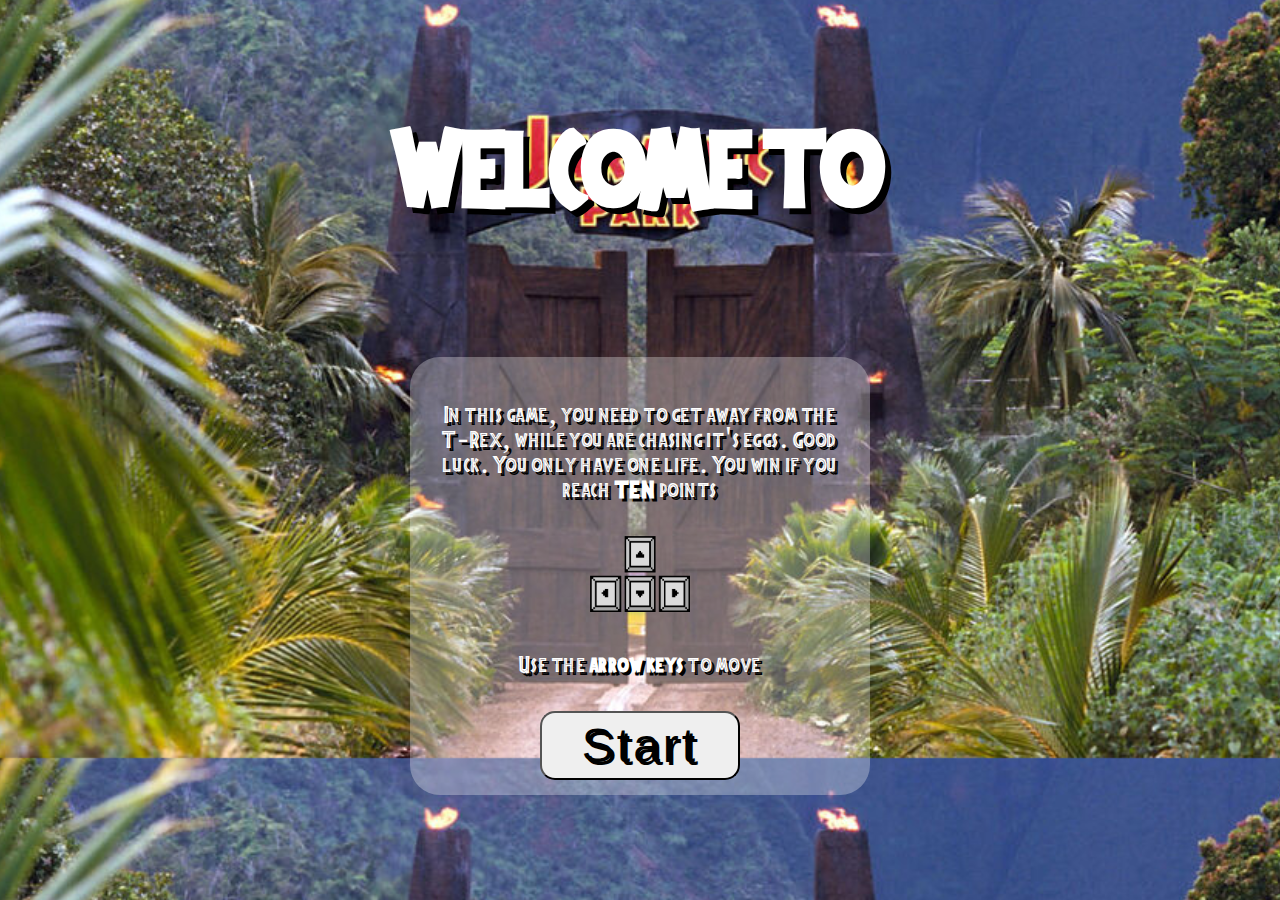
==== index.html @ 3423305d "display rearranged, welcome-page styled" ====
<!DOCTYPE html>
<html lang="en">

<head>
    <meta charset="UTF-8">
    <meta http-equiv="X-UA-Compatible" content="IE=edge">
    <meta name="viewport" content="width=device-width, initial-scale=1.0">
    <title>Dino Game</title>

    <link href="https://cdn.jsdelivr.net/npm/bootstrap@5.1.0/dist/css/bootstrap.min.css" rel="stylesheet"
        integrity="sha384-KyZXEAg3QhqLMpG8r+8fhAXLRk2vvoC2f3B09zVXn8CA5QIVfZOJ3BCsw2P0p/We" crossorigin="anonymous">
    <link rel="stylesheet" href="/styles/style.css">
</head>

<body>
    <div id="welcome-page" class="container">
        <h1>WELCOME TO</h1>
        <div id="welcome-page-instructions">
            <p>In this game, you need to get away from the T-Rex, while you are chasing it's eggs. Good luck. You only
                have
                one life. You win if you reach <b>TEN</b> points</p>
            <img id="arrows" src="/images/arrows.png" alt="">
            <p>Use the <b> arrow keys</b> to move</p>
            <button class="btn btn-lg btn-success" id="start">Start</button>
        </div>
    </div>

    <div class="container game-container" id="game-board">
        <canvas class="container" id="canvas" width="1500" height="650">
        </canvas>
        <div class="container" id="win-page">
            <img id="winner-cup" src="/images/winnerCup.png" alt="">
            <h1>YOU WON!!</h1>
            <p class="text-center">Congratulations! You stole the eggs before the T-Rex could catch you!</p>
            <button class="btn btn-lg btn-dark">Play Again</button>
        </div>
        <div class="container" id="lose-page">
            <img src="/images/loser.gif" alt="">
            <h1>YOU LOST!</h1>
            <p>Do you want to try again?</p>
            <button class="btn btn-lg btn-dark">Play Again</button>

        </div>
    </div>





    <!-- <div class="container">
        <img src="/images/grass.jpeg" alt="">
    </div> -->

    <script src="/js/car.js"></script>
    <script src="/js/background.js"></script>
    <script src="/js/egg.js"></script>
    <script src="/js/dino.js"></script>
    <script src="/js/index.js"></script>

    <script src="https://cdn.jsdelivr.net/npm/bootstrap@5.1.0/dist/js/bootstrap.bundle.min.js"
        integrity="sha384-U1DAWAznBHeqEIlVSCgzq+c9gqGAJn5c/t99JyeKa9xxaYpSvHU5awsuZVVFIhvj" crossorigin="anonymous">
    </script>
</body>

</html>
---- styles/style.css ----
@font-face {
    font-family: jurassicFont;
    src: url('/jurassic-park/Jurassic\ Park.ttf');
}


body {
    background-color: white;
    background-image: url('/images/bg2.jpg');
    /* background-repeat: no-repeat; */
    background-size: cover;
    background-position-x: center;
    background-position-y: -45px;
    z-index: -1;
}


/* WELCOMING PAGE */
#welcome-page {
    /* display: none; */
    font-family: jurassicFont;
    letter-spacing: 1.5px;
    color: white;
    text-shadow: 3px 3px black;
    /* text-decoration: 1px black; */
    position: relative;
    /* height: 600px; */
}

.container {
    position: absolute;
    display: flex;
    flex-direction: column;
    align-items: center;
    justify-content: center;
}

#welcome-page-instructions {
    width: 400px;
    display: flex;
    flex-direction: column;
    line-height: 25px;
    align-items: center;
    text-align: center;
    background-color: rgba(255, 255, 255, 0.3);
    border-radius: 30px;
    padding: 15px 30px 15px 30px;

}

h1 {
    font-size: 9rem;
    margin-bottom: 110px;
    text-shadow: 6px 6px black;
}

p {
    font-size: 2rem;
}

#arrows {
    width: 100px;
    padding-bottom: 10px;
}

#start {
    padding: 5px 40px 5px 40px;
    font-size: 3rem;
    letter-spacing: 3px;
    text-align: center;
    border-radius: 15px;
    text-shadow: 3px 3px black;
}

/* GAME DISPLAY */
.game-container {
    position: absolute;
    display: flex;
    flex-direction: column;
    align-items: center;
    justify-content: center;
}

#game-board {
    display: none;
    margin-top: 40px;
    position: relative;
}

#canvas {
    border-radius: 60px;
    margin: 60px;

}


/* WIN DISPLAY */
#win-page {
    display: none;
    z-index: 1;
    margin-top: 50px;
    width: 500px;
    background-color: transparent;
    border-radius: 30px;
}

#winner-cup {
    width: 80%;
}


/* LOSE DISPLAY */
#lose-page {
    display: none;
    z-index: 1
}
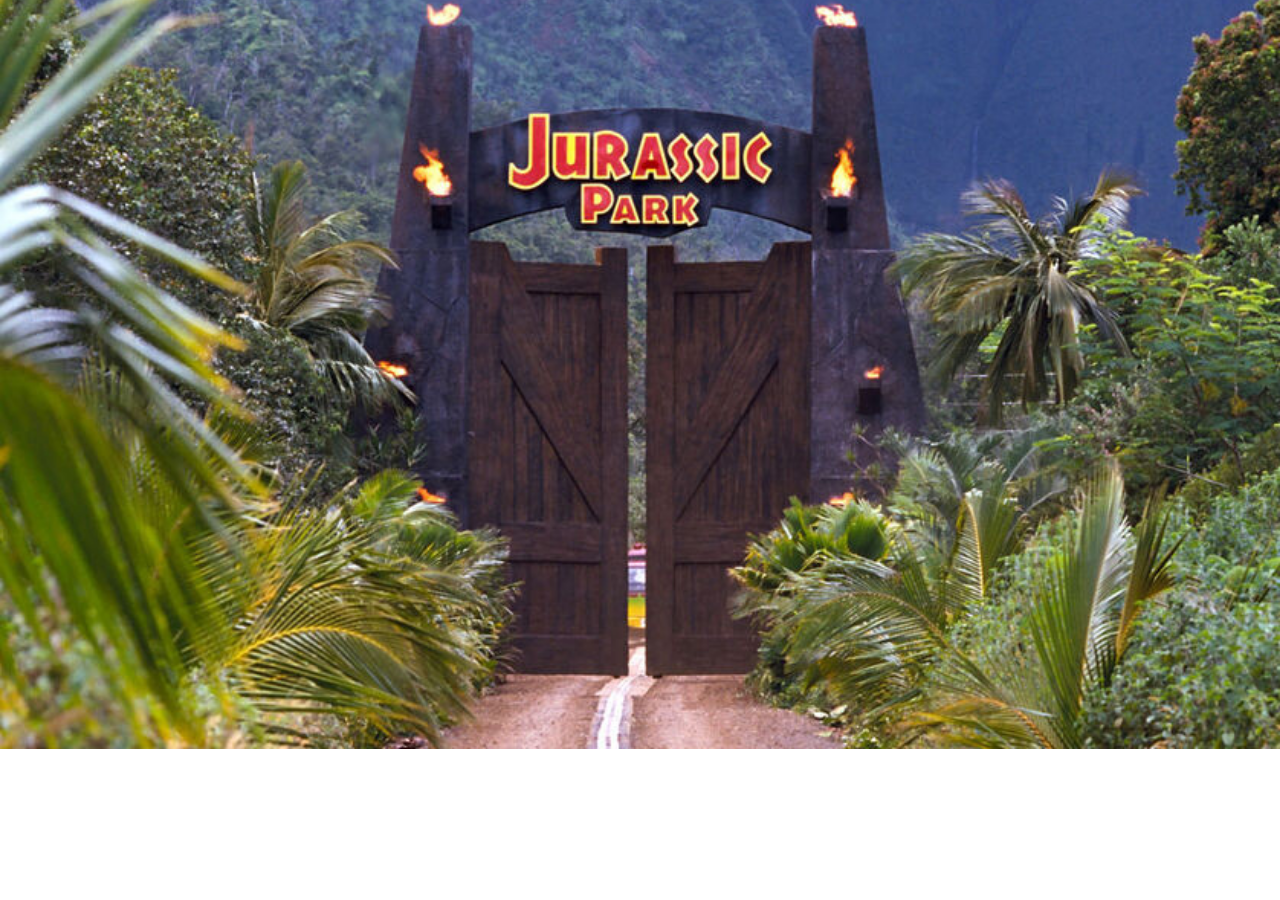
==== commit 0860f902: "page displays look similar" ====
--- a/index.html
+++ b/index.html
@@ -13,33 +13,44 @@
 </head>
 
 <body>
+    <!-- WELCOME PAGE -->
     <div id="welcome-page" class="container">
         <h1>WELCOME TO</h1>
-        <div id="welcome-page-instructions">
+        <div class="page-text">
             <p>In this game, you need to get away from the T-Rex, while you are chasing it's eggs. Good luck. You only
                 have
                 one life. You win if you reach <b>TEN</b> points</p>
             <img id="arrows" src="/images/arrows.png" alt="">
             <p>Use the <b> arrow keys</b> to move</p>
-            <button class="btn btn-lg btn-success" id="start">Start</button>
+            <button class="btn btn-lg btn-success" id="button-display">Start</button>
+        </div>
+    </div>
+    <!-- GAME BOARD -->
+    <div class="container game-container" id="game-board">
+        <canvas class="container" id="canvas" width="1500" height="650">
+        </canvas>
+    </div>
+
+    <!-- WINNER PAGE -->
+    <div id="win-page" class="container">
+        <h1>YOU WON</h1>
+        <div class="page-text">
+            <img id="winner-gif" src="/images/wingif.gif" alt="">
+            <p>Congratulations! You stole the eggs before the T-Rex could catch you!</p>
+            <p>Use the <b> arrow keys</b> to move</p>
+            <button id="button-display" class="btn btn-lg btn-dar">Play Again</button>
         </div>
     </div>
 
-    <div class="container game-container" id="game-board">
-        <canvas class="container" id="canvas" width="1500" height="650">
-        </canvas>
-        <div class="container" id="win-page">
-            <img id="winner-cup" src="/images/winnerCup.png" alt="">
-            <h1>YOU WON!!</h1>
-            <p class="text-center">Congratulations! You stole the eggs before the T-Rex could catch you!</p>
-            <button class="btn btn-lg btn-dark">Play Again</button>
-        </div>
-        <div class="container" id="lose-page">
-            <img src="/images/loser.gif" alt="">
-            <h1>YOU LOST!</h1>
+
+    <!-- LOSER PAGE -->
+    <div id="lose-page" class="container">
+        <h1>YOU LOST</h1>
+        <div class="page-text">
+            <img id="loser-gif" src="/images/loser.gif" alt="">
+            <p>The T-Rex ate you!</p>
             <p>Do you want to try again?</p>
-            <button class="btn btn-lg btn-dark">Play Again</button>
-
+            <button id="button-display" class="btn btn-lg btn-dark">Play Again</button>
         </div>
     </div>
 
@@ -47,9 +58,7 @@
 
 
 
-    <!-- <div class="container">
-        <img src="/images/grass.jpeg" alt="">
-    </div> -->
+
 
     <script src="/js/car.js"></script>
     <script src="/js/background.js"></script>
--- a/styles/style.css
+++ b/styles/style.css
@@ -7,24 +7,21 @@
 body {
     background-color: white;
     background-image: url('/images/bg2.jpg');
-    /* background-repeat: no-repeat; */
     background-size: cover;
     background-position-x: center;
+    background-repeat: no-repeat;
     background-position-y: -45px;
-    z-index: -1;
 }
 
 
 /* WELCOMING PAGE */
 #welcome-page {
-    /* display: none; */
+    display: none;
     font-family: jurassicFont;
     letter-spacing: 1.5px;
     color: white;
     text-shadow: 3px 3px black;
-    /* text-decoration: 1px black; */
     position: relative;
-    /* height: 600px; */
 }
 
 .container {
@@ -63,7 +60,7 @@
     padding-bottom: 10px;
 }
 
-#start {
+#button-display {
     padding: 5px 40px 5px 40px;
     font-size: 3rem;
     letter-spacing: 3px;
@@ -79,38 +76,94 @@
     flex-direction: column;
     align-items: center;
     justify-content: center;
+    height: 600px;
 }
 
 #game-board {
     display: none;
     margin-top: 40px;
     position: relative;
+
 }
 
 #canvas {
     border-radius: 60px;
+    border: 8px solid white;
     margin: 60px;
-
+    padding: 0
 }
 
 
 /* WIN DISPLAY */
 #win-page {
     display: none;
-    z-index: 1;
-    margin-top: 50px;
-    width: 500px;
-    background-color: transparent;
-    border-radius: 30px;
+    font-family: jurassicFont;
+    letter-spacing: 1.5px;
+    color: white;
+    text-shadow: 3px 3px black;
+    position: relative;
 }
 
-#winner-cup {
+.page-text {
+    font-size: 2rem;
+    width: 400px;
+    display: flex;
+    flex-direction: column;
+    line-height: 25px;
+    align-items: center;
+    text-align: center;
+    background-color: rgba(255, 255, 255, 0.3);
+    border-radius: 30px;
+    padding: 15px 30px 15px 30px;
+}
+
+#win-page-text h1 {
+    font-size: 9rem;
+    margin-bottom: 110px;
+    text-shadow: 6px 6px black;
+}
+
+
+
+#winner-gif {
     width: 80%;
+    padding-bottom: 10px;
 }
 
 
 /* LOSE DISPLAY */
+
 #lose-page {
     display: none;
-    z-index: 1
+    font-family: jurassicFont;
+    letter-spacing: 1.5px;
+    color: white;
+    text-shadow: 3px 3px black;
+    position: relative;
+}
+
+#win-page-text {
+    font-size: 2rem;
+    width: 400px;
+    display: flex;
+    flex-direction: column;
+    line-height: 25px;
+    align-items: center;
+    text-align: center;
+    background-color: rgba(255, 255, 255, 0.3);
+    border-radius: 30px;
+    padding: 15px 30px 15px 30px;
+}
+
+#win-page-text h1 {
+    font-size: 9rem;
+    margin-bottom: 110px;
+    text-shadow: 6px 6px black;
+}
+
+
+
+#loser-gif {
+    width: 100%;
+    padding-bottom: 10px;
 }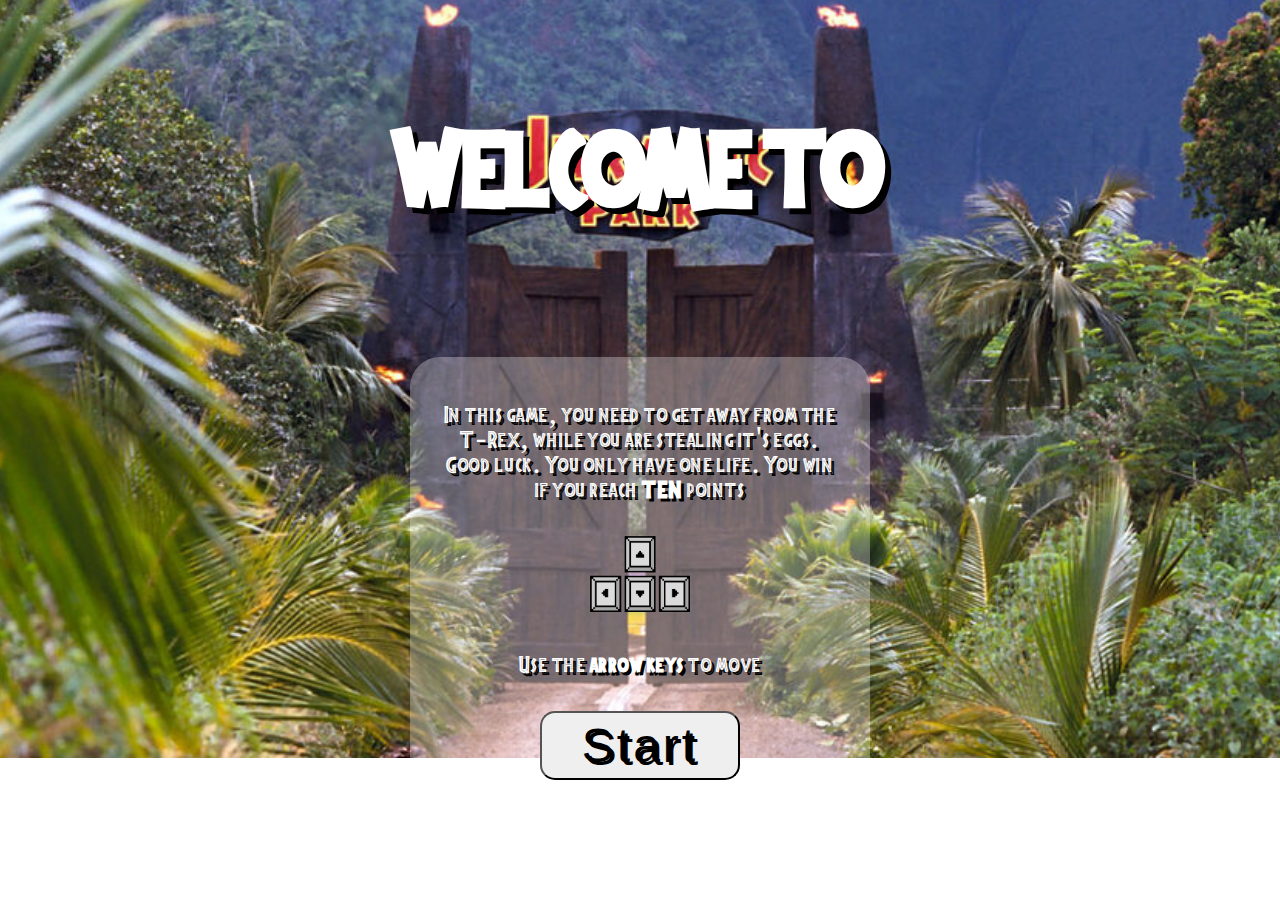
==== commit a6720466: "canvas height changed" ====
--- a/index.html
+++ b/index.html
@@ -5,52 +5,53 @@
     <meta charset="UTF-8">
     <meta http-equiv="X-UA-Compatible" content="IE=edge">
     <meta name="viewport" content="width=device-width, initial-scale=1.0">
-    <title>Dino Game</title>
+    <title>Dino Egg Stealer</title>
 
     <link href="https://cdn.jsdelivr.net/npm/bootstrap@5.1.0/dist/css/bootstrap.min.css" rel="stylesheet"
         integrity="sha384-KyZXEAg3QhqLMpG8r+8fhAXLRk2vvoC2f3B09zVXn8CA5QIVfZOJ3BCsw2P0p/We" crossorigin="anonymous">
-    <link rel="stylesheet" href="/styles/style.css">
+    <link rel="stylesheet" href="./styles/style.css">
 </head>
 
 <body>
+
+
     <!-- WELCOME PAGE -->
-    <div id="welcome-page" class="container">
+    <div id="welcome-page" class=" container1">
         <h1>WELCOME TO</h1>
         <div class="page-text">
-            <p>In this game, you need to get away from the T-Rex, while you are chasing it's eggs. Good luck. You only
-                have
-                one life. You win if you reach <b>TEN</b> points</p>
-            <img id="arrows" src="/images/arrows.png" alt="">
+            <p>In this game, you need to get away from the T-Rex, while you are stealing it's eggs. Good luck.
+                You only have one life. You win if you reach <b>TEN</b> points</p>
+            <img id="arrows" src="./images/arrows.png" alt="">
             <p>Use the <b> arrow keys</b> to move</p>
-            <button class="btn btn-lg btn-success" id="button-display">Start</button>
+            <button class="btn btn-lg btn-success button-display" id="welcome-page-button">Start</button>
         </div>
     </div>
     <!-- GAME BOARD -->
-    <div class="container game-container" id="game-board">
-        <canvas class="container" id="canvas" width="1500" height="650">
+    <div class=" container2 game-container hide" id="game-board">
+        <canvas class="container" id="canvas" width="1500" height="850">
         </canvas>
     </div>
 
     <!-- WINNER PAGE -->
-    <div id="win-page" class="container">
+    <div id="win-page" class=" container3">
         <h1>YOU WON</h1>
         <div class="page-text">
-            <img id="winner-gif" src="/images/wingif.gif" alt="">
+            <img id="winner-gif" src="./images/wingif.gif" alt="">
             <p>Congratulations! You stole the eggs before the T-Rex could catch you!</p>
             <p>Use the <b> arrow keys</b> to move</p>
-            <button id="button-display" class="btn btn-lg btn-dar">Play Again</button>
+            <button id="winner-page-button" class="btn btn-lg btn-dark button-display">Play Again</button>
         </div>
     </div>
 
 
     <!-- LOSER PAGE -->
-    <div id="lose-page" class="container">
+    <div id="lose-page" class=" container4">
         <h1>YOU LOST</h1>
         <div class="page-text">
-            <img id="loser-gif" src="/images/loser.gif" alt="">
+            <img id="loser-gif" src="./images/loser.gif" alt="">
             <p>The T-Rex ate you!</p>
             <p>Do you want to try again?</p>
-            <button id="button-display" class="btn btn-lg btn-dark">Play Again</button>
+            <button id="loser-page-button" class="btn btn-lg btn-dark button-display">Play Again</button>
         </div>
     </div>
 
@@ -60,11 +61,13 @@
 
 
 
-    <script src="/js/car.js"></script>
-    <script src="/js/background.js"></script>
-    <script src="/js/egg.js"></script>
-    <script src="/js/dino.js"></script>
-    <script src="/js/index.js"></script>
+    <script src="./js/sound.js"></script>
+    <script src="./js/game.js"></script>
+    <script src="./js/car.js"></script>
+    <script src="./js/background.js"></script>
+    <script src="./js/egg.js"></script>
+    <script src="./js/dino.js"></script>
+    <script src="./js/index.js"></script>
 
     <script src="https://cdn.jsdelivr.net/npm/bootstrap@5.1.0/dist/js/bootstrap.bundle.min.js"
         integrity="sha384-U1DAWAznBHeqEIlVSCgzq+c9gqGAJn5c/t99JyeKa9xxaYpSvHU5awsuZVVFIhvj" crossorigin="anonymous">
--- a/styles/style.css
+++ b/styles/style.css
@@ -1,22 +1,38 @@
 @font-face {
     font-family: jurassicFont;
-    src: url('/jurassic-park/Jurassic\ Park.ttf');
-}
-
+    src: url('../jurassic-park/Jurassic\ Park.ttf');
+}
+
+.hide {
+    display: none;
+}
 
 body {
     background-color: white;
-    background-image: url('/images/bg2.jpg');
+    background-image: url('../images/bg2.jpg');
     background-size: cover;
     background-position-x: center;
     background-repeat: no-repeat;
     background-position-y: -45px;
 }
 
+.button-display {
+    padding: 5px 40px 5px 40px;
+    font-size: 3rem;
+    letter-spacing: 3px;
+    text-align: center;
+    border-radius: 15px;
+    text-shadow: 3px 3px black;
+    transition: transform .2s
+}
+
+.button-display:hover {
+    transform: scale(1.1)
+}
 
 /* WELCOMING PAGE */
 #welcome-page {
-    display: none;
+
     font-family: jurassicFont;
     letter-spacing: 1.5px;
     color: white;
@@ -24,7 +40,31 @@
     position: relative;
 }
 
-.container {
+.container1 {
+    position: absolute;
+    display: flex;
+    flex-direction: column;
+    align-items: center;
+    justify-content: center;
+}
+
+.container2 {
+    position: absolute;
+    display: flex;
+    flex-direction: column;
+    align-items: center;
+    justify-content: center;
+}
+
+.container3 {
+    position: absolute;
+    display: flex;
+    flex-direction: column;
+    align-items: center;
+    justify-content: center;
+}
+
+.container4 {
     position: absolute;
     display: flex;
     flex-direction: column;
@@ -60,18 +100,10 @@
     padding-bottom: 10px;
 }
 
-#button-display {
-    padding: 5px 40px 5px 40px;
-    font-size: 3rem;
-    letter-spacing: 3px;
-    text-align: center;
-    border-radius: 15px;
-    text-shadow: 3px 3px black;
-}
 
 /* GAME DISPLAY */
 .game-container {
-    position: absolute;
+    /* position: absolute; */
     display: flex;
     flex-direction: column;
     align-items: center;
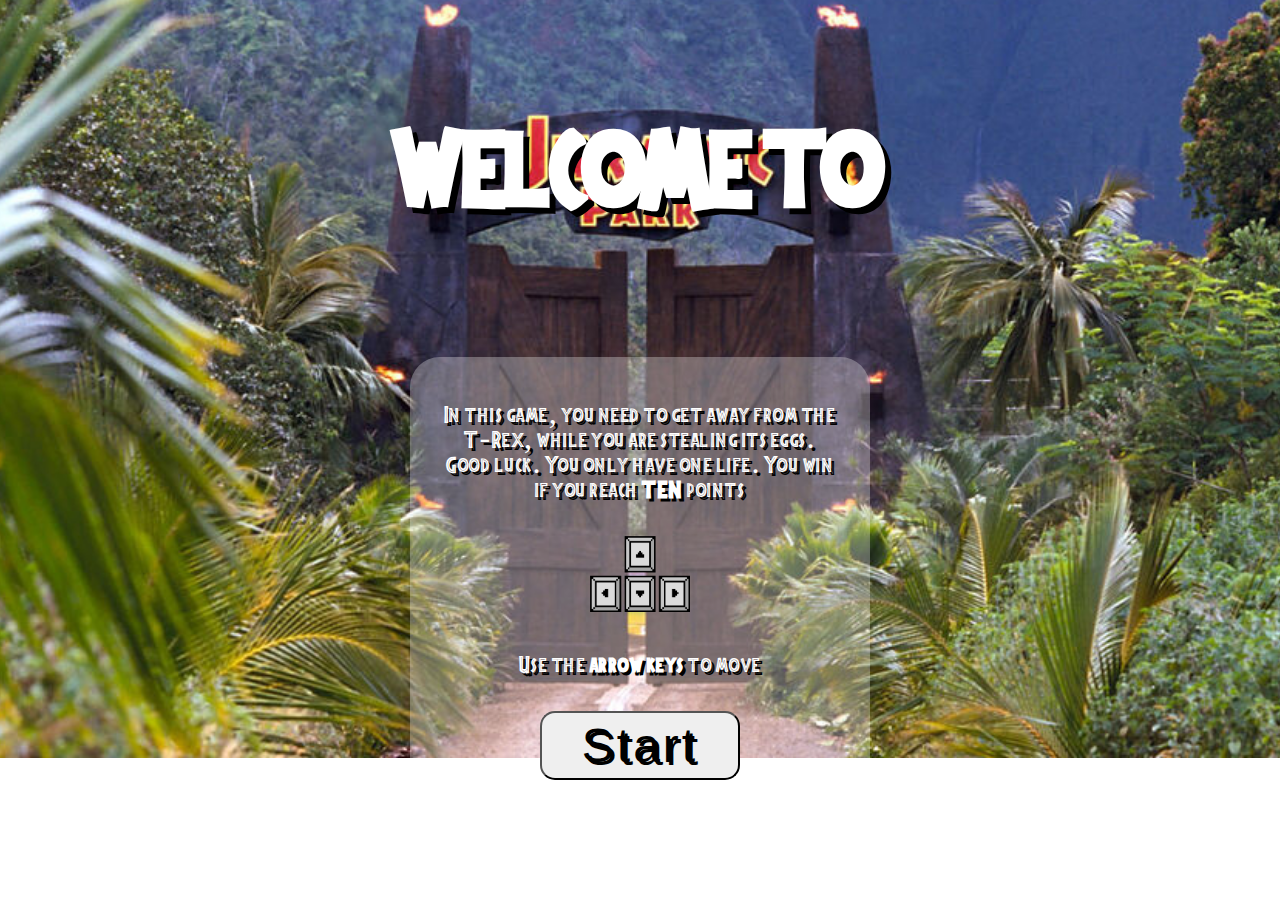
==== commit 963a278e: "spelling correction" ====
--- a/index.html
+++ b/index.html
@@ -19,7 +19,7 @@
     <div id="welcome-page" class=" container1">
         <h1>WELCOME TO</h1>
         <div class="page-text">
-            <p>In this game, you need to get away from the T-Rex, while you are stealing it's eggs. Good luck.
+            <p>In this game, you need to get away from the T-Rex, while you are stealing its eggs. Good luck.
                 You only have one life. You win if you reach <b>TEN</b> points</p>
             <img id="arrows" src="./images/arrows.png" alt="">
             <p>Use the <b> arrow keys</b> to move</p>
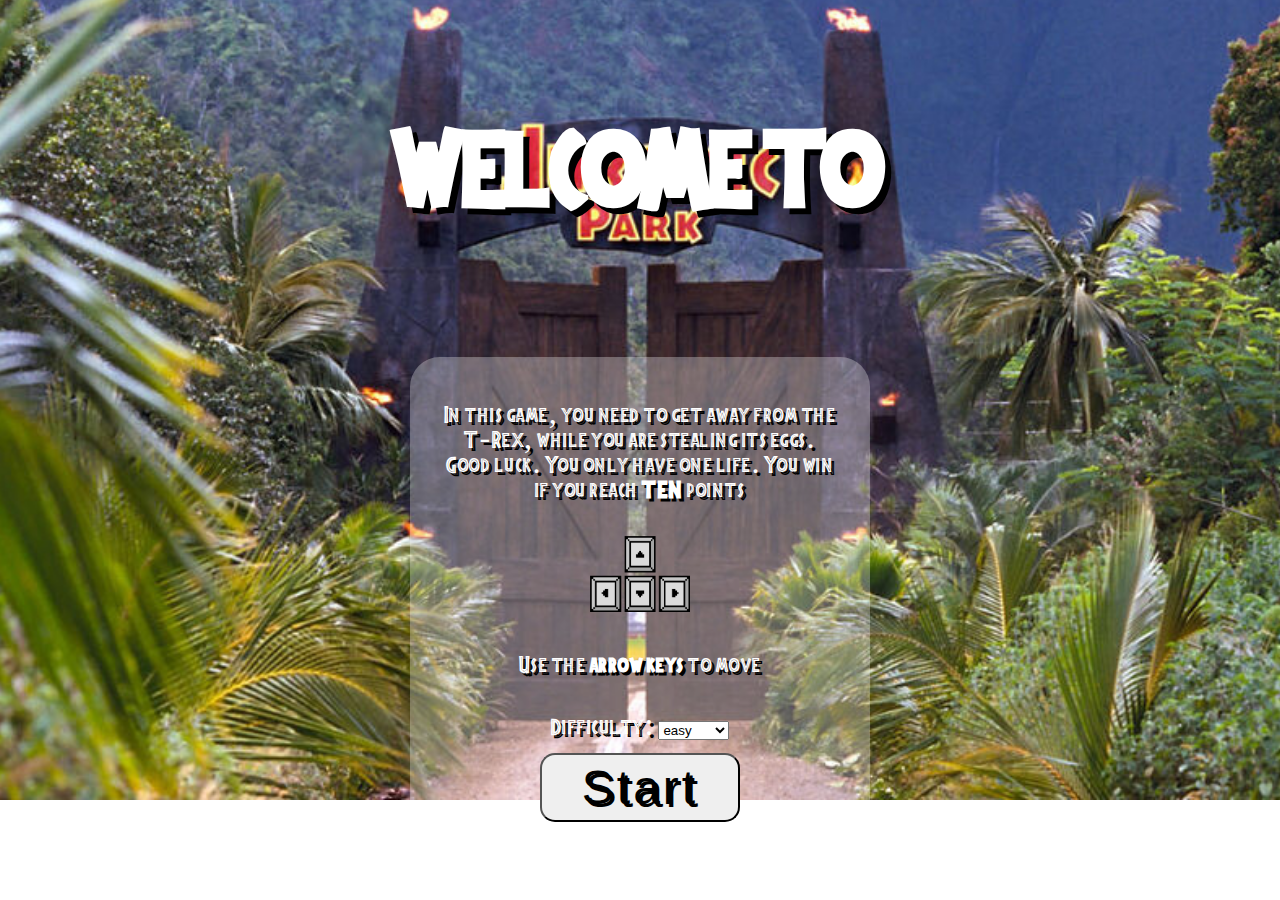
==== commit 21503de4: "difficulty display on start page" ====
--- a/index.html
+++ b/index.html
@@ -23,6 +23,38 @@
                 You only have one life. You win if you reach <b>TEN</b> points</p>
             <img id="arrows" src="./images/arrows.png" alt="">
             <p>Use the <b> arrow keys</b> to move</p>
+            <!-- <div> -->
+            <div id="difficulty-div">Difficulty:
+                <select name="difficulty" id="difficulty">
+                    <option value="easy">easy</option>
+                    <option value="medium">medium</option>
+                    <option value="hard">hard</option>
+                    <option value="extreme">extreme</option>
+                </select>
+            </div>
+            <!-- <div class="form-check form-check-inline">
+                    <input class="form-check-input" name="inlineRadioOptions" type="radio" id="inlineCheckbox1"
+                        value="easy" checked>
+                    <label class="form-check-label" for="inlineCheckbox1">Easy</label>
+                </div>
+                <div class="form-check form-check-inline">
+                    <input class="form-check-input" name="inlineRadioOptions" type="radio" id="inlineCheckbox2"
+                        value="medium">
+                    <label class="form-check-label" for="inlineCheckbox2">Medium</label>
+                </div>
+                <div class="form-check form-check-inline">
+                    <input class="form-check-input" name="inlineRadioOptions" type="radio" id="inlineCheckbox3"
+                        value="hard">
+                    <label class="form-check-label" for="inlineCheckbox3">Hard</label>
+                </div>
+                <div class="form-check form-check-inline">
+                    <input class="form-check-input" name="inlineRadioOptions" type="radio" id="inlineCheckbox4"
+                        value="extreme">
+                    <label class="form-check-label" for="inlineCheckbox4">Extreme</label>
+                </div> -->
+
+
+            <!-- </div> -->
             <button class="btn btn-lg btn-success button-display" id="welcome-page-button">Start</button>
         </div>
     </div>
--- a/styles/style.css
+++ b/styles/style.css
@@ -100,6 +100,14 @@
     padding-bottom: 10px;
 }
 
+#difficulty-div {
+    margin: 5px;
+}
+
+#difficulty {
+    margin-bottom: 8px;
+}
+
 
 /* GAME DISPLAY */
 .game-container {
@@ -108,7 +116,7 @@
     flex-direction: column;
     align-items: center;
     justify-content: center;
-    height: 600px;
+    height: 690px;
 }
 
 #game-board {
@@ -136,6 +144,7 @@
     position: relative;
 }
 
+
 .page-text {
     font-size: 2rem;
     width: 400px;
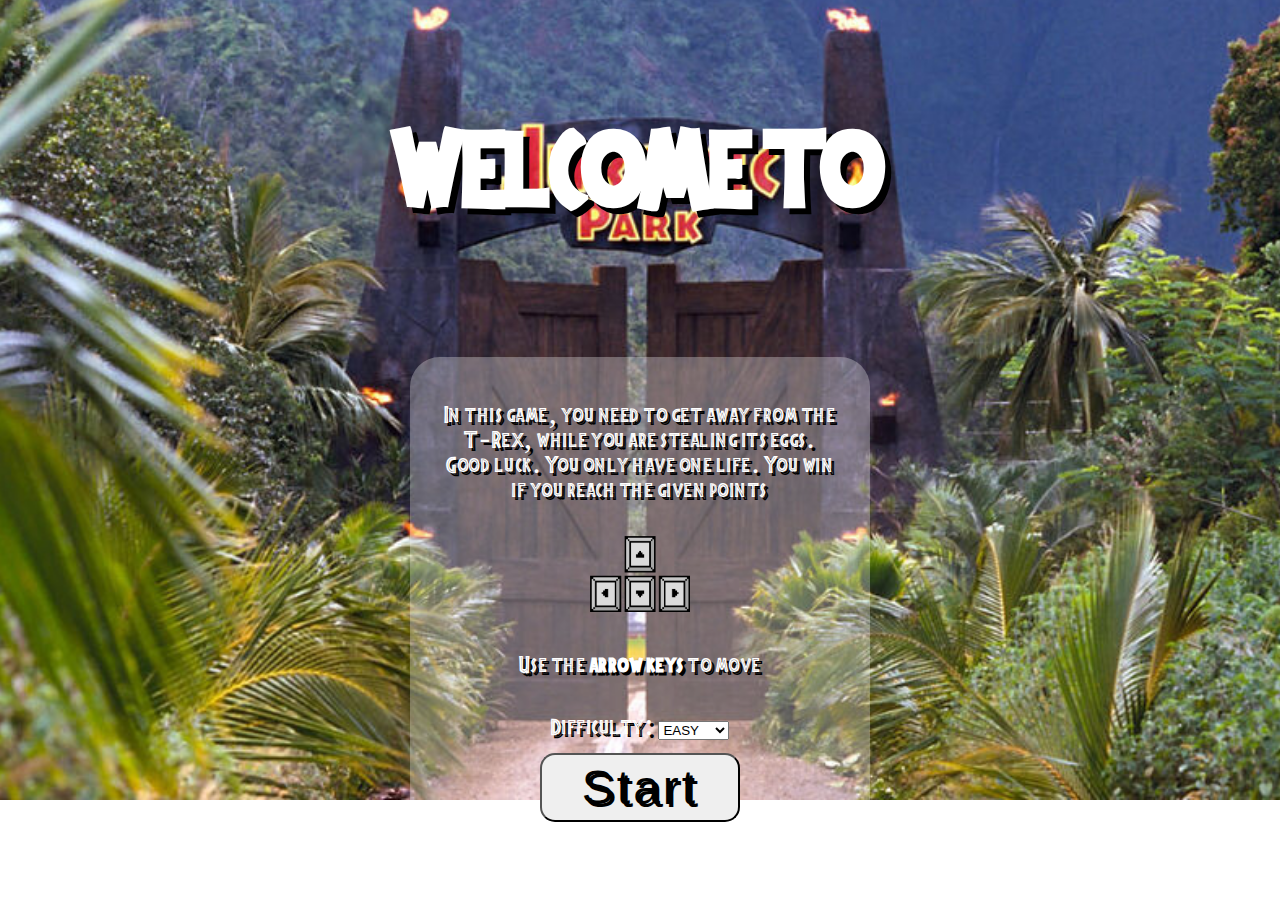
==== commit 3c9c43e3: "description rewritten" ====
--- a/index.html
+++ b/index.html
@@ -20,13 +20,13 @@
         <h1>WELCOME TO</h1>
         <div class="page-text">
             <p>In this game, you need to get away from the T-Rex, while you are stealing its eggs. Good luck.
-                You only have one life. You win if you reach <b>TEN</b> points</p>
+                You only have one life. You win if you reach the given points</p>
             <img id="arrows" src="./images/arrows.png" alt="">
             <p>Use the <b> arrow keys</b> to move</p>
             <!-- <div> -->
             <div id="difficulty-div">Difficulty:
                 <select name="difficulty" id="difficulty">
-                    <option value="easy">easy</option>
+                    <option value="easy">EASY</option>
                     <option value="medium">medium</option>
                     <option value="hard">hard</option>
                     <option value="extreme">extreme</option>
@@ -70,7 +70,7 @@
         <div class="page-text">
             <img id="winner-gif" src="./images/wingif.gif" alt="">
             <p>Congratulations! You stole the eggs before the T-Rex could catch you!</p>
-            <p>Use the <b> arrow keys</b> to move</p>
+
             <button id="winner-page-button" class="btn btn-lg btn-dark button-display">Play Again</button>
         </div>
     </div>
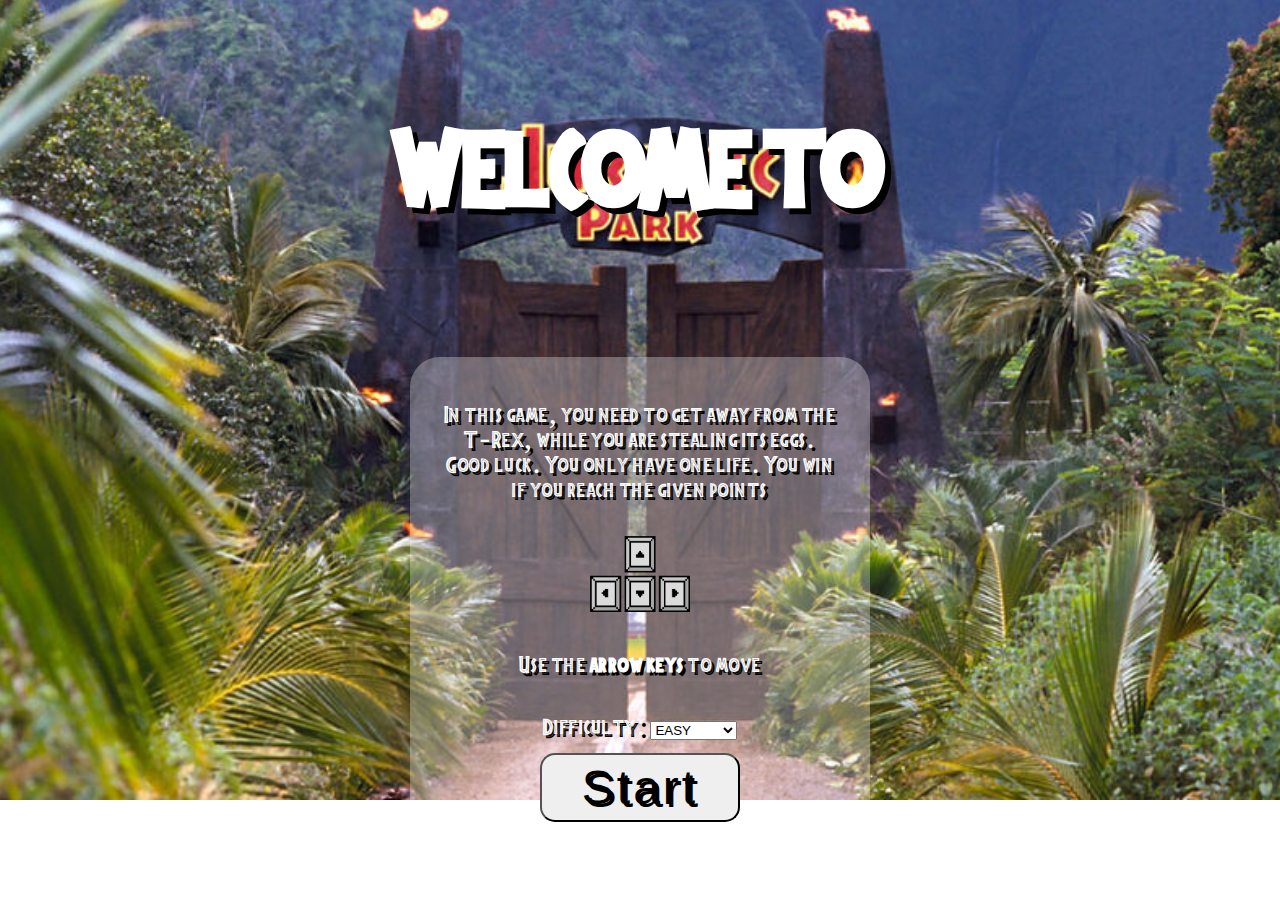
==== commit 405f4abe: "difficulties to uppercase" ====
--- a/index.html
+++ b/index.html
@@ -27,34 +27,12 @@
             <div id="difficulty-div">Difficulty:
                 <select name="difficulty" id="difficulty">
                     <option value="easy">EASY</option>
-                    <option value="medium">medium</option>
-                    <option value="hard">hard</option>
-                    <option value="extreme">extreme</option>
+                    <option value="medium">MEDIUM</option>
+                    <option value="hard">HARD</option>
+                    <option value="extreme">EXTREME</option>
                 </select>
             </div>
-            <!-- <div class="form-check form-check-inline">
-                    <input class="form-check-input" name="inlineRadioOptions" type="radio" id="inlineCheckbox1"
-                        value="easy" checked>
-                    <label class="form-check-label" for="inlineCheckbox1">Easy</label>
-                </div>
-                <div class="form-check form-check-inline">
-                    <input class="form-check-input" name="inlineRadioOptions" type="radio" id="inlineCheckbox2"
-                        value="medium">
-                    <label class="form-check-label" for="inlineCheckbox2">Medium</label>
-                </div>
-                <div class="form-check form-check-inline">
-                    <input class="form-check-input" name="inlineRadioOptions" type="radio" id="inlineCheckbox3"
-                        value="hard">
-                    <label class="form-check-label" for="inlineCheckbox3">Hard</label>
-                </div>
-                <div class="form-check form-check-inline">
-                    <input class="form-check-input" name="inlineRadioOptions" type="radio" id="inlineCheckbox4"
-                        value="extreme">
-                    <label class="form-check-label" for="inlineCheckbox4">Extreme</label>
-                </div> -->
 
-
-            <!-- </div> -->
             <button class="btn btn-lg btn-success button-display" id="welcome-page-button">Start</button>
         </div>
     </div>
